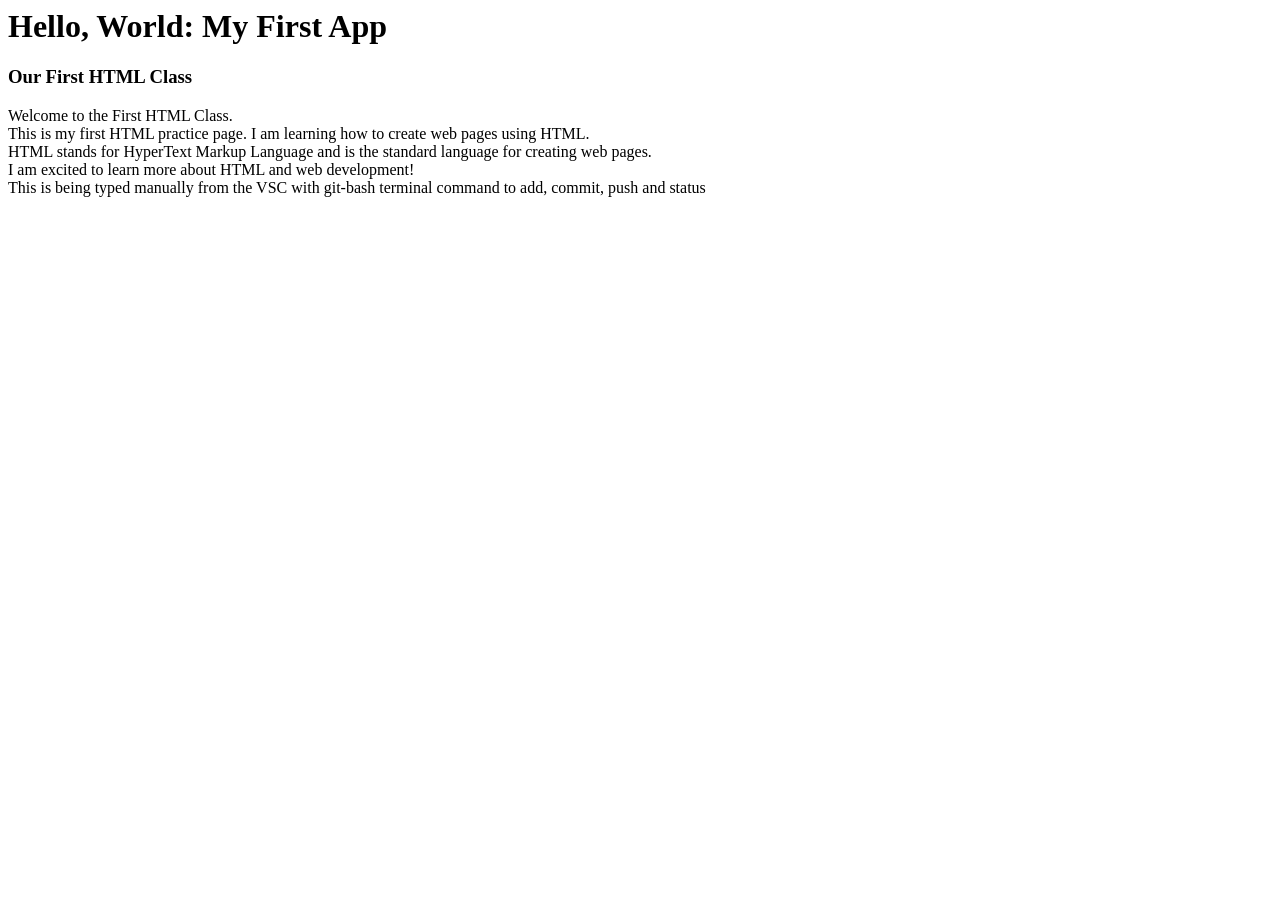
==== src/index.html @ 7c81aa92 "update index.html 5" ====
<html>
    <!-- <meta http-equiv="Content-Type" content="text/html;charset=UTF-8"> -->
    <meta charset="utf-8">
    <head>
    <title>My First HTML Practice Page</title>
  </head>
  <body>
<h1>Hello, World: My First App</h1>
<h3>Our First HTML Class</h3>
<p>Welcome to the First HTML Class. <br> 
    This is my first HTML practice page. I am learning how to create web pages using HTML. 
    <br>HTML stands for HyperText Markup Language and is the standard language for creating web pages. 
    <br>I am excited to learn more about HTML and web development!
    <br>This is being typed manually from the VSC with git-bash terminal command to add, commit, push and status</p>
  </body>
</html>
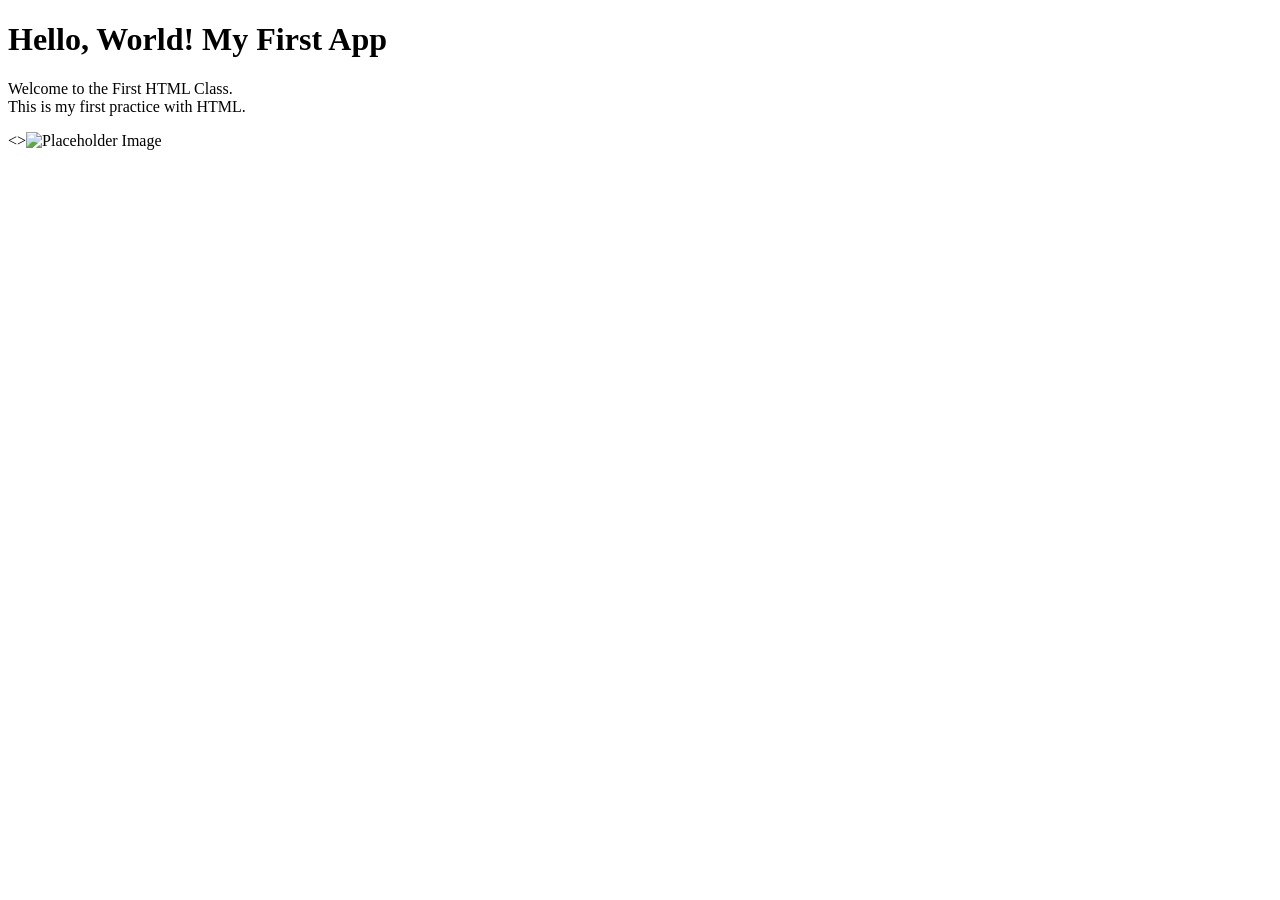
==== commit de7656fc: "update index.html 6" ====
--- a/src/index.html
+++ b/src/index.html
@@ -1,16 +1,16 @@
-<html>
-    <!-- <meta http-equiv="Content-Type" content="text/html;charset=UTF-8"> -->
-    <meta charset="utf-8">
-    <head>
-    <title>My First HTML Practice Page</title>
-  </head>
-  <body>
-<h1>Hello, World: My First App</h1>
-<h3>Our First HTML Class</h3>
+<!DOCTYPE html>
+<html lang="en">
+<head>
+    <meta charset="UTF-8">
+    <meta name="viewport" content="width=device-width, initial-scale=1.0">
+    <title>Document: My First HTML Practice</title>
+</head>
+<body>
+<h1>Hello, World! My First App</h1>
 <p>Welcome to the First HTML Class. <br> 
-    This is my first HTML practice page. I am learning how to create web pages using HTML. 
-    <br>HTML stands for HyperText Markup Language and is the standard language for creating web pages. 
-    <br>I am excited to learn more about HTML and web development!
-    <br>This is being typed manually from the VSC with git-bash terminal command to add, commit, push and status</p>
-  </body>
+    This is my first practice with HTML.</p>
+
+    <><img src="https://via.placeholder.com/150" alt="Placeholder Image">
+    <!-- <><img src="/src/Assets/Abimbola Ebenezer Media.jpg" alt="Abimbola Ebenezer's Image at his late dad's burial in August 2025"> -->
+</body>
 </html>
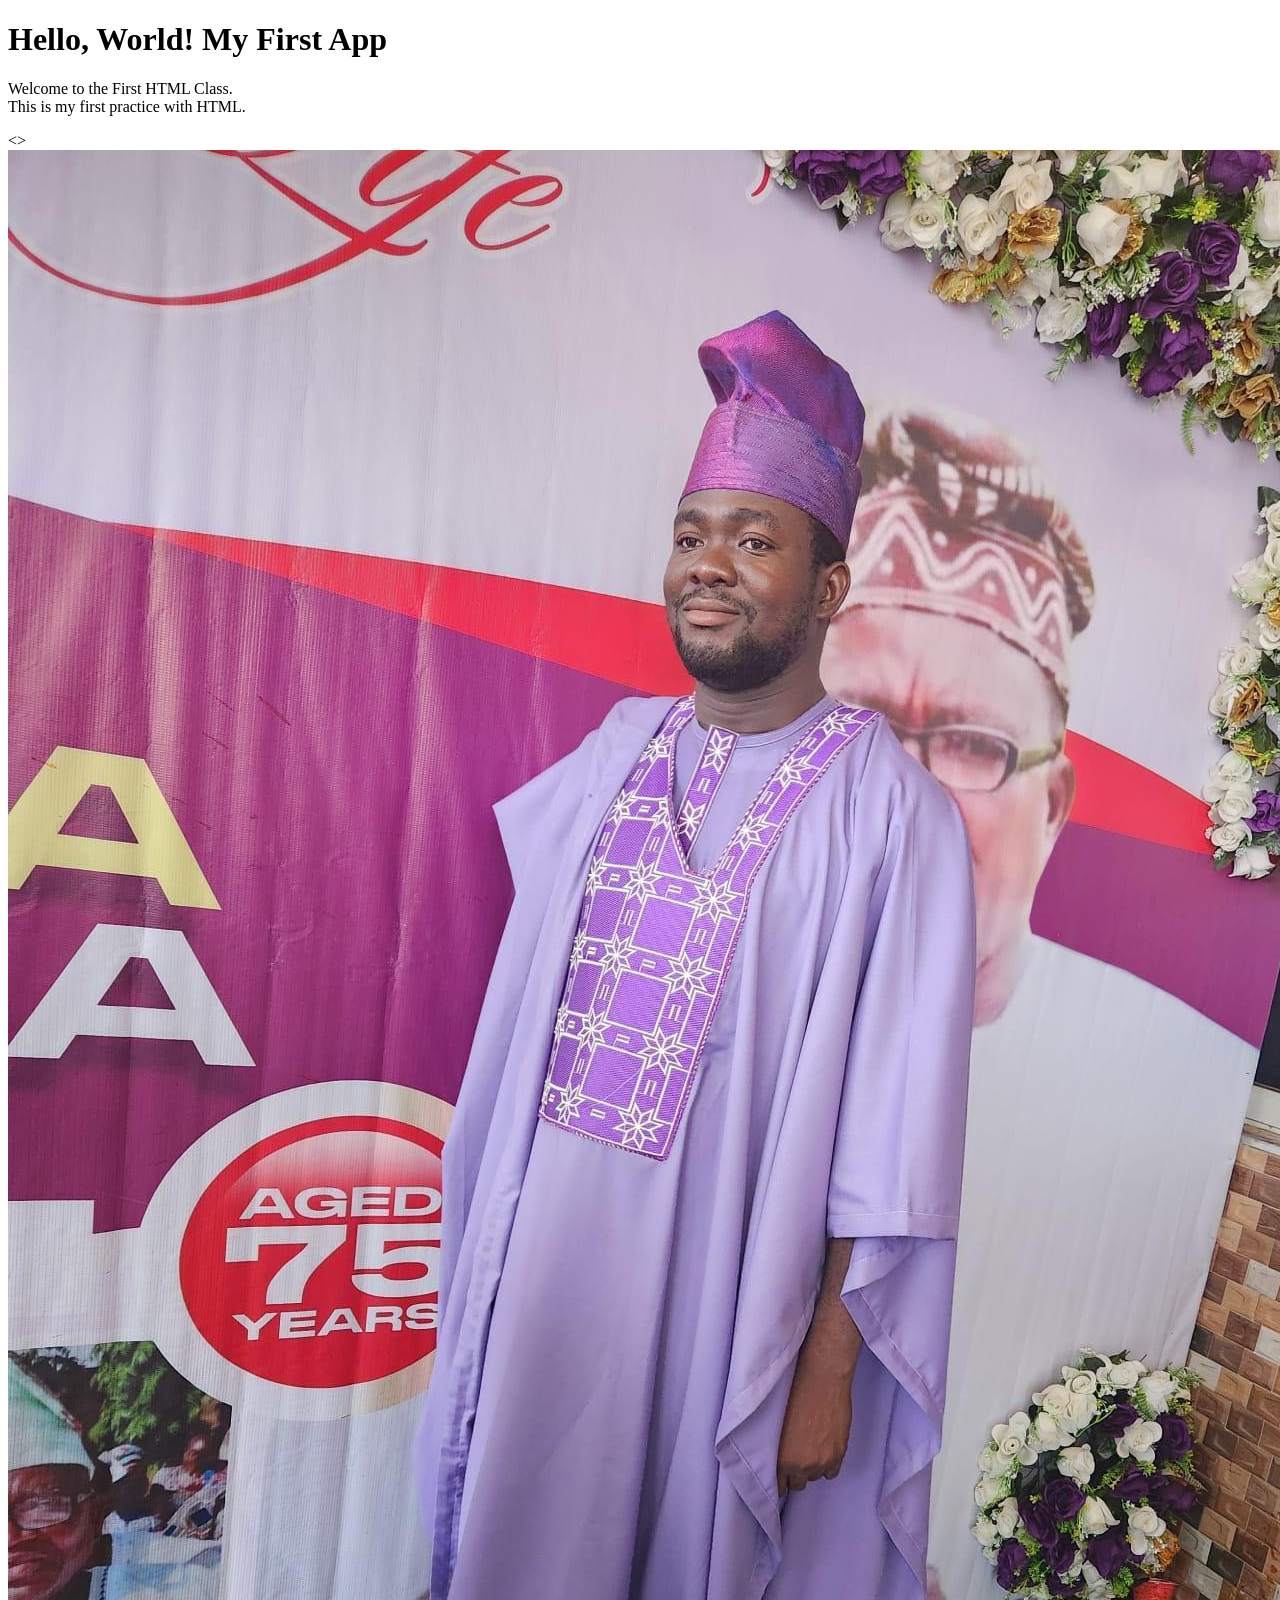
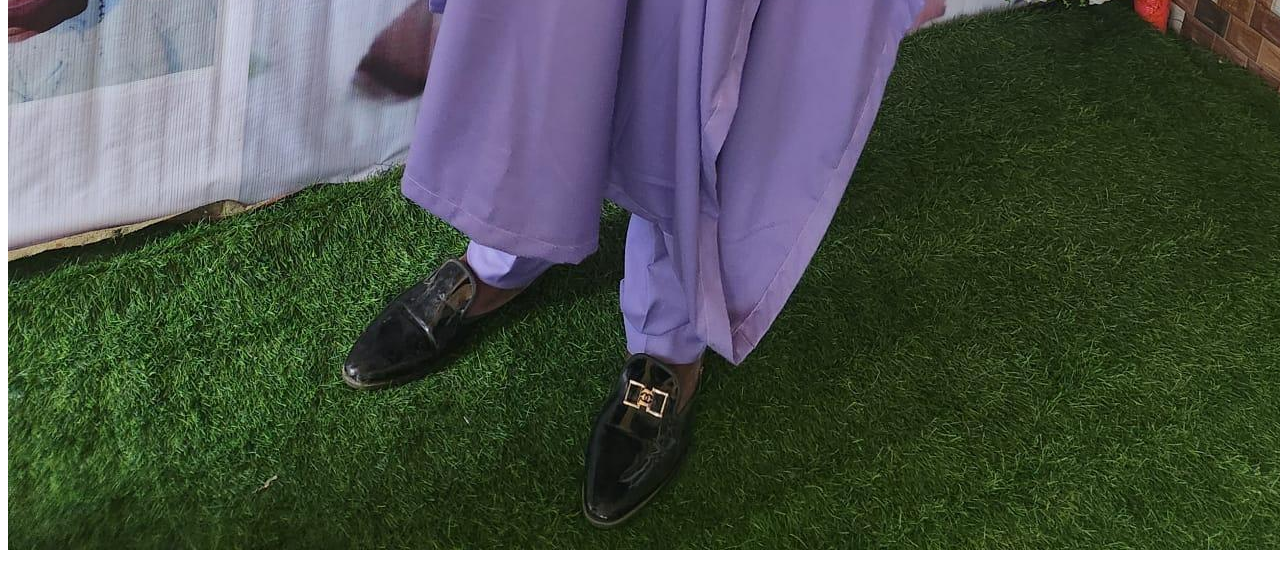
==== commit e7bd9ab3: "update index.html 7" ====
--- a/src/index.html
+++ b/src/index.html
@@ -10,7 +10,7 @@
 <p>Welcome to the First HTML Class. <br> 
     This is my first practice with HTML.</p>
 
-    <><img src="https://via.placeholder.com/150" alt="Placeholder Image">
-    <!-- <><img src="/src/Assets/Abimbola Ebenezer Media.jpg" alt="Abimbola Ebenezer's Image at his late dad's burial in August 2025"> -->
+    <!-- <><img src="https://via.placeholder.com/150" alt="Placeholder Image"> -->
+    <><img src="/src/Assets/Abimbola Ebenezer Media.jpg" alt="Abimbola Ebenezer's Image at his late dad's burial in August 2025">
 </body>
 </html>
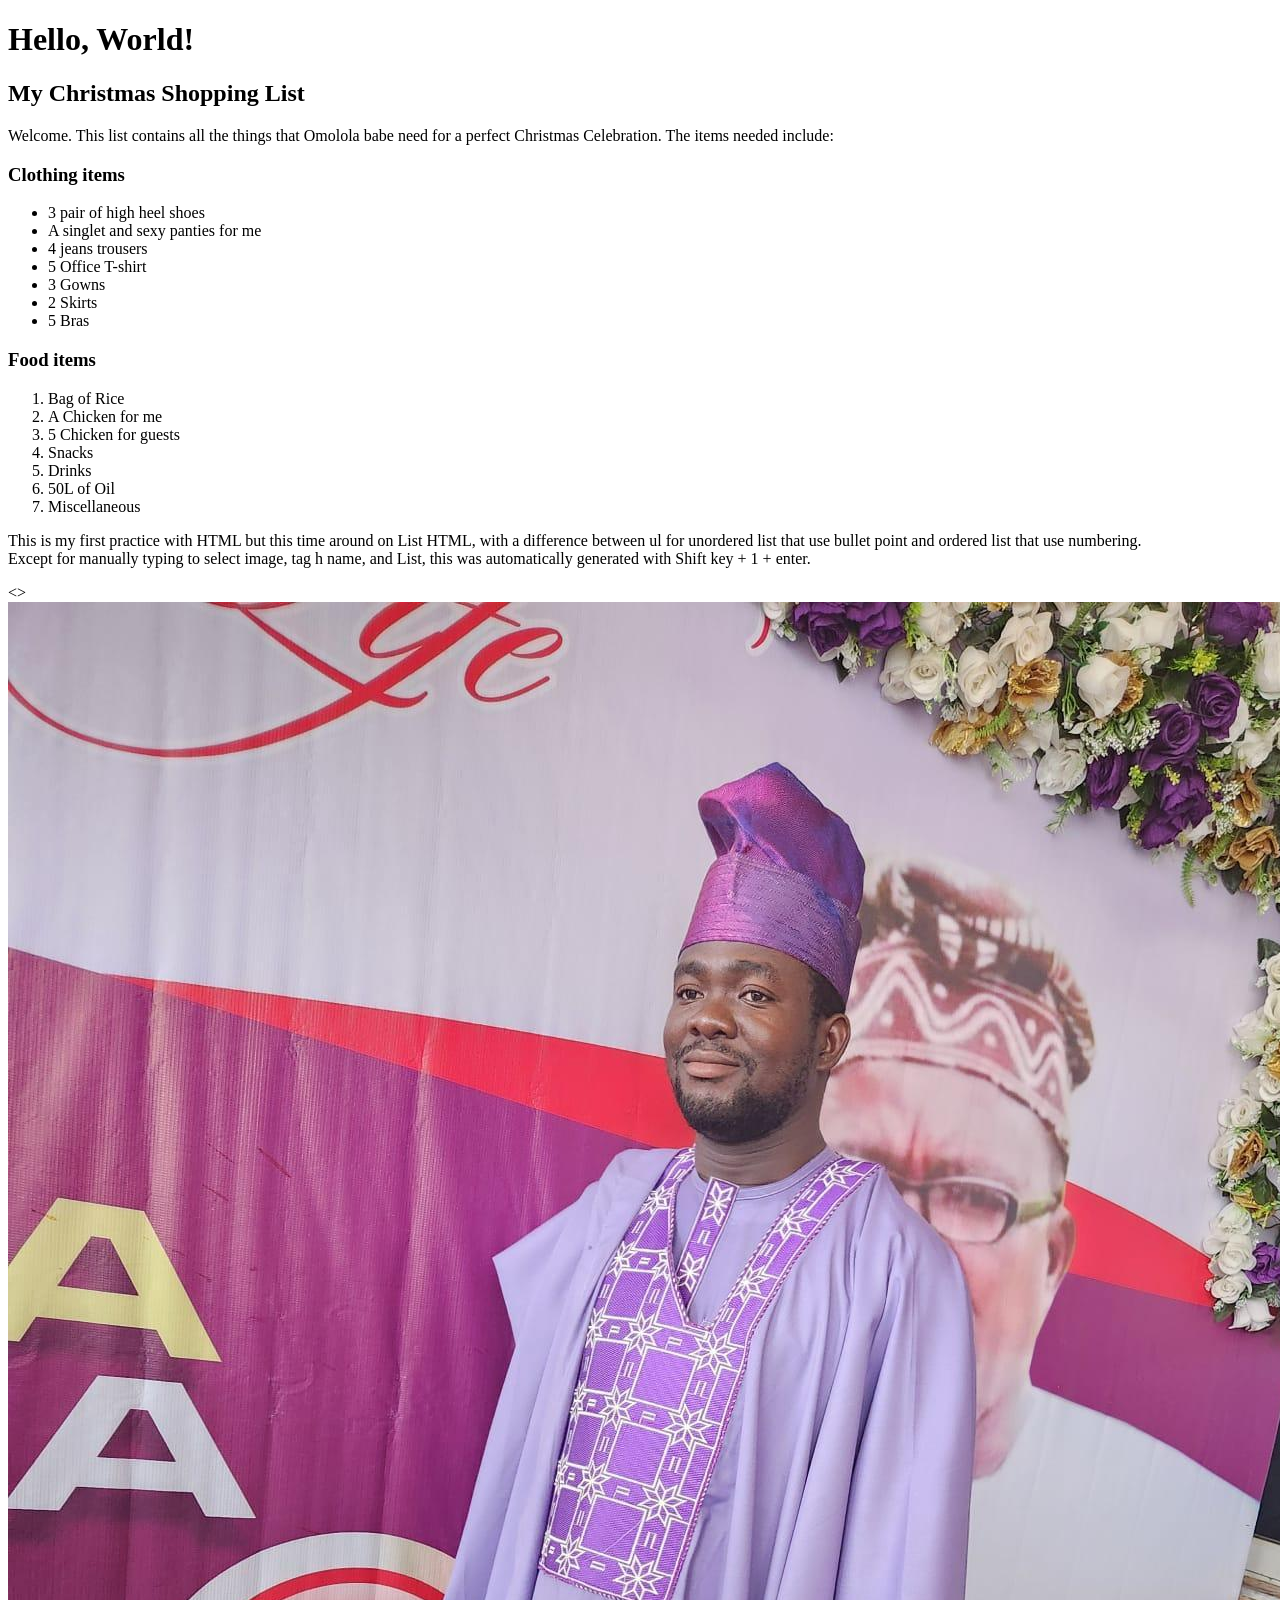
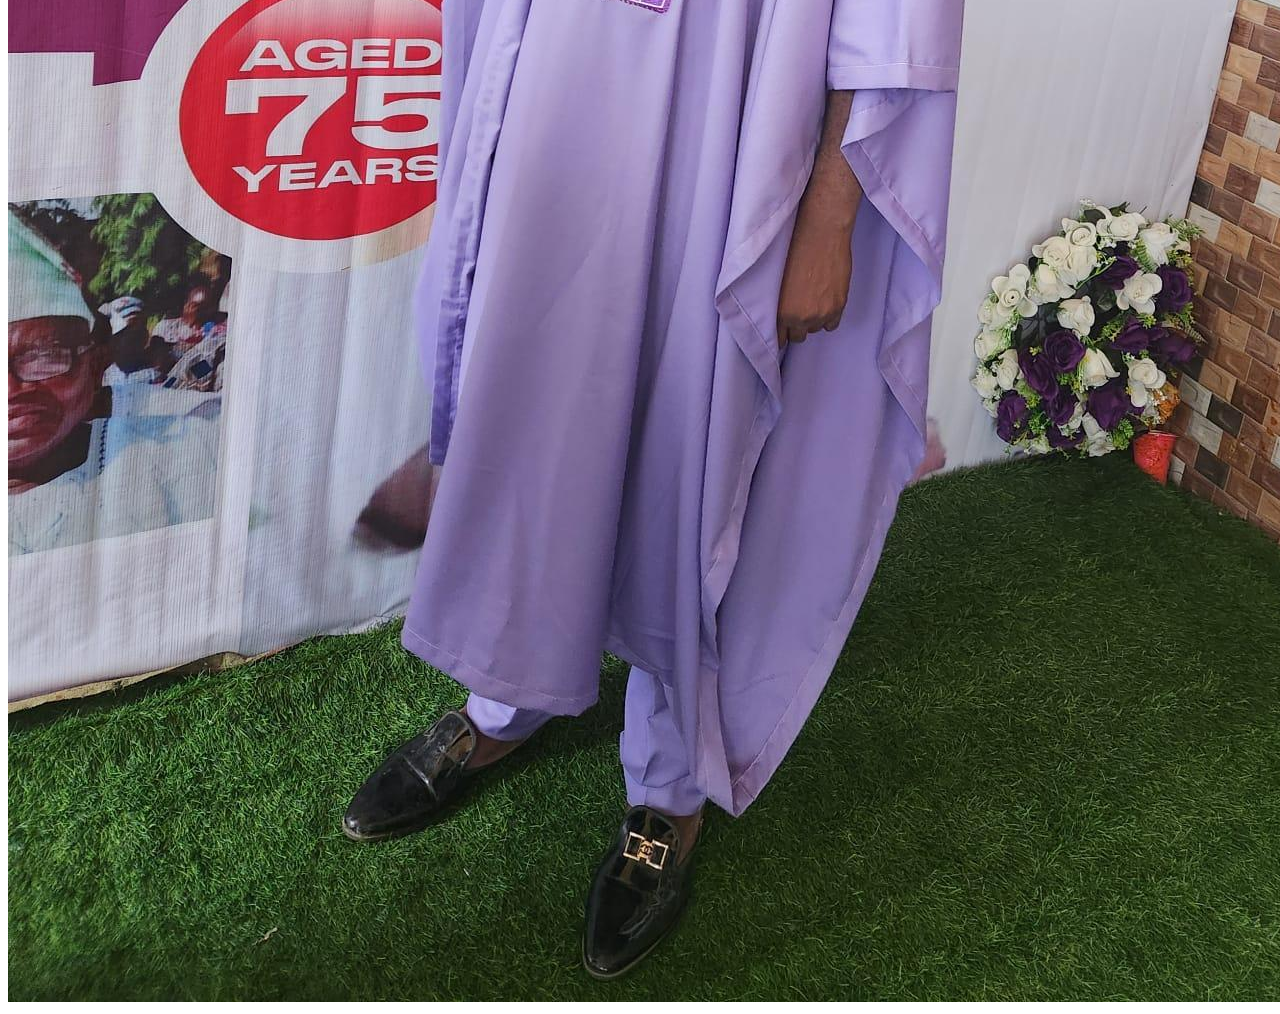
==== commit de82f703: "update index.html 8" ====
--- a/src/index.html
+++ b/src/index.html
@@ -6,9 +6,36 @@
     <title>Document: My First HTML Practice</title>
 </head>
 <body>
-<h1>Hello, World! My First App</h1>
-<p>Welcome to the First HTML Class. <br> 
-    This is my first practice with HTML.</p>
+<h1>Hello, World!</h1>
+<h2>My Christmas Shopping List</h2>
+<p>Welcome. This list contains all the things 
+    that Omolola babe need for a perfect Christmas Celebration.
+    The items needed include:<br>
+    <h3>Clothing items</h3>
+    <ul>
+        <li>3 pair of high heel shoes</li>
+        <li>A singlet and sexy panties for me</li>
+        <li>4 jeans trousers</li>
+        <li>5 Office <T-shirt>T-shirt</T-shirt></li>
+        <li>3 Gowns</li>
+        <li>2 Skirts</li>
+        <li>5 Bras</li>
+    </ul>
+    <h3>Food items</h3>
+        <ol>
+            <li>Bag of Rice</li>
+            <li>A Chicken for me</li>
+            <li>5 Chicken for guests</li>
+            <li>Snacks</li>
+            <li>Drinks</li>
+            <li>50L of Oil</li>
+            <li>Miscellaneous</li>  
+        </ol>
+    This is my first practice with HTML but this time around on List HTML, 
+    with a difference between ul for unordered list that use bullet point
+    and ordered list that use numbering.<br>
+Except for manually typing to select image, tag h name, and List, 
+this was automatically generated with Shift key + 1 + enter.</p>
 
     <!-- <><img src="https://via.placeholder.com/150" alt="Placeholder Image"> -->
     <><img src="/src/Assets/Abimbola Ebenezer Media.jpg" alt="Abimbola Ebenezer's Image at his late dad's burial in August 2025">
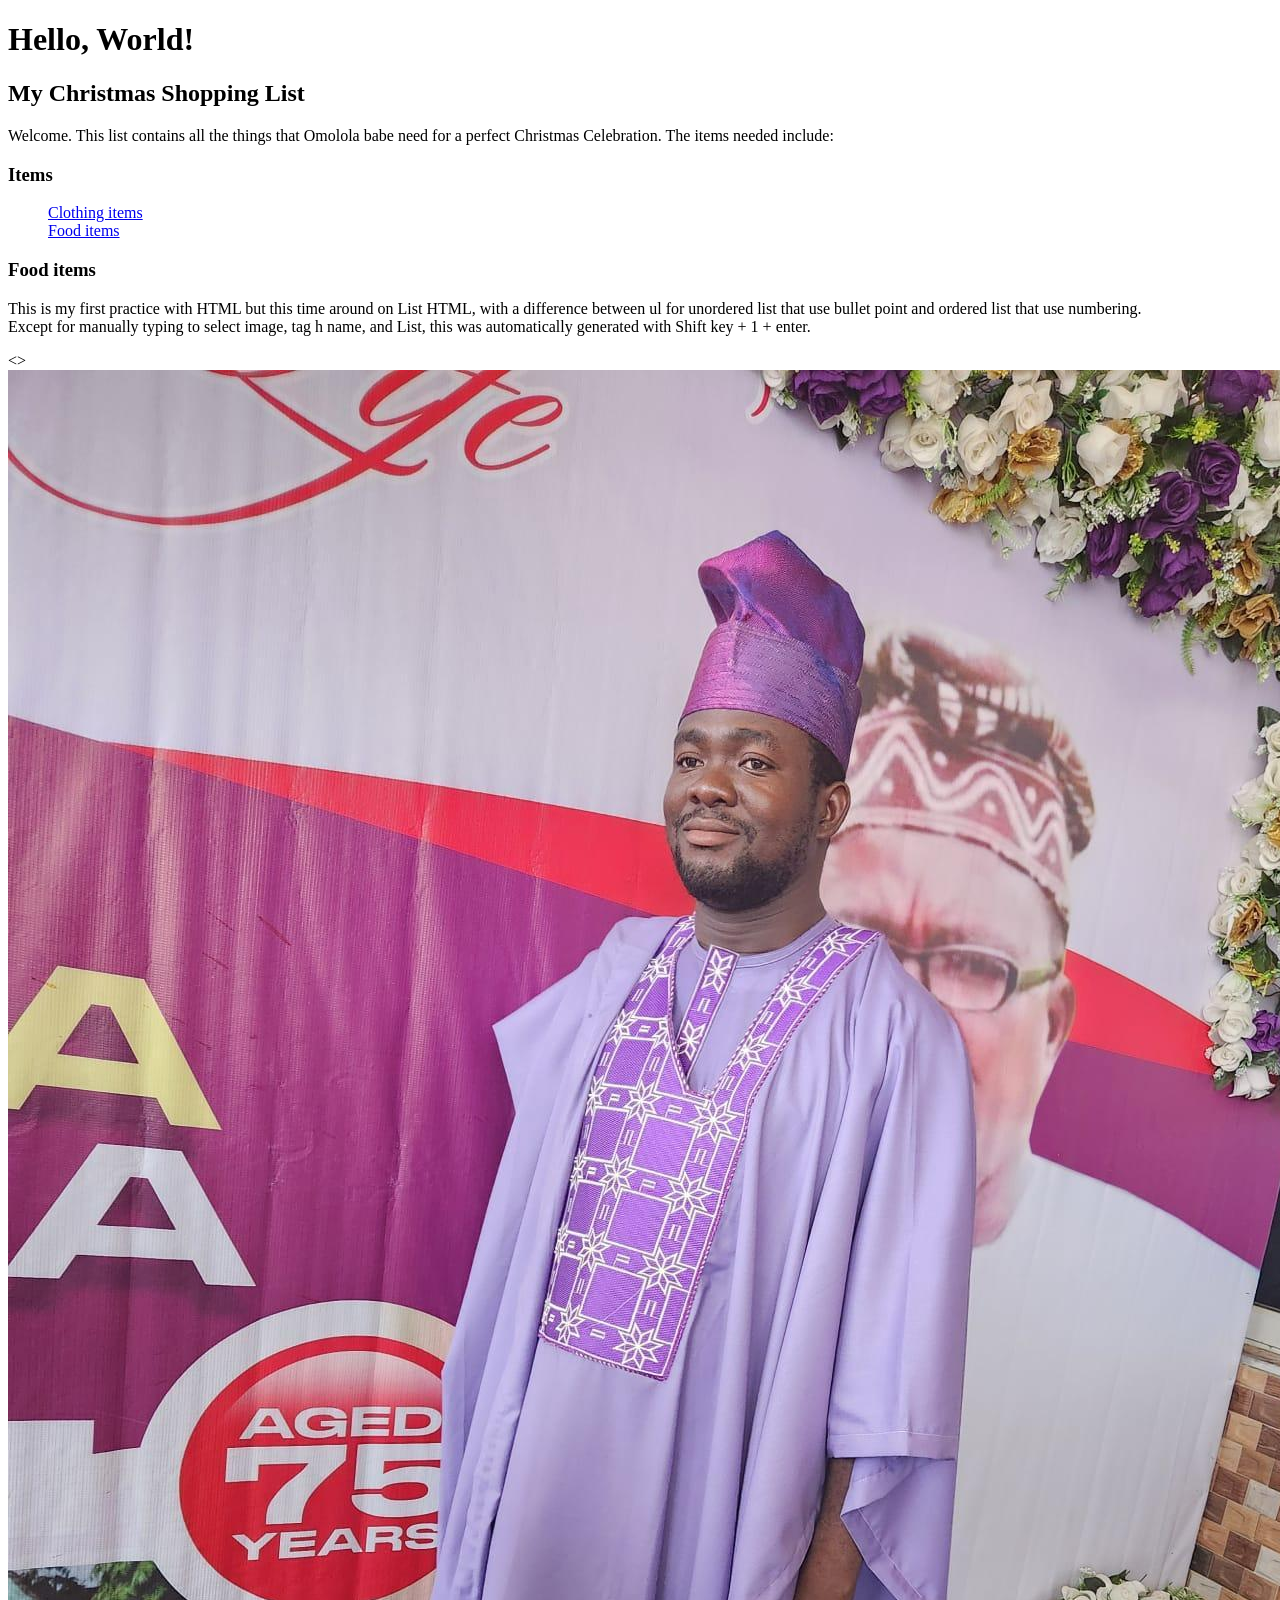
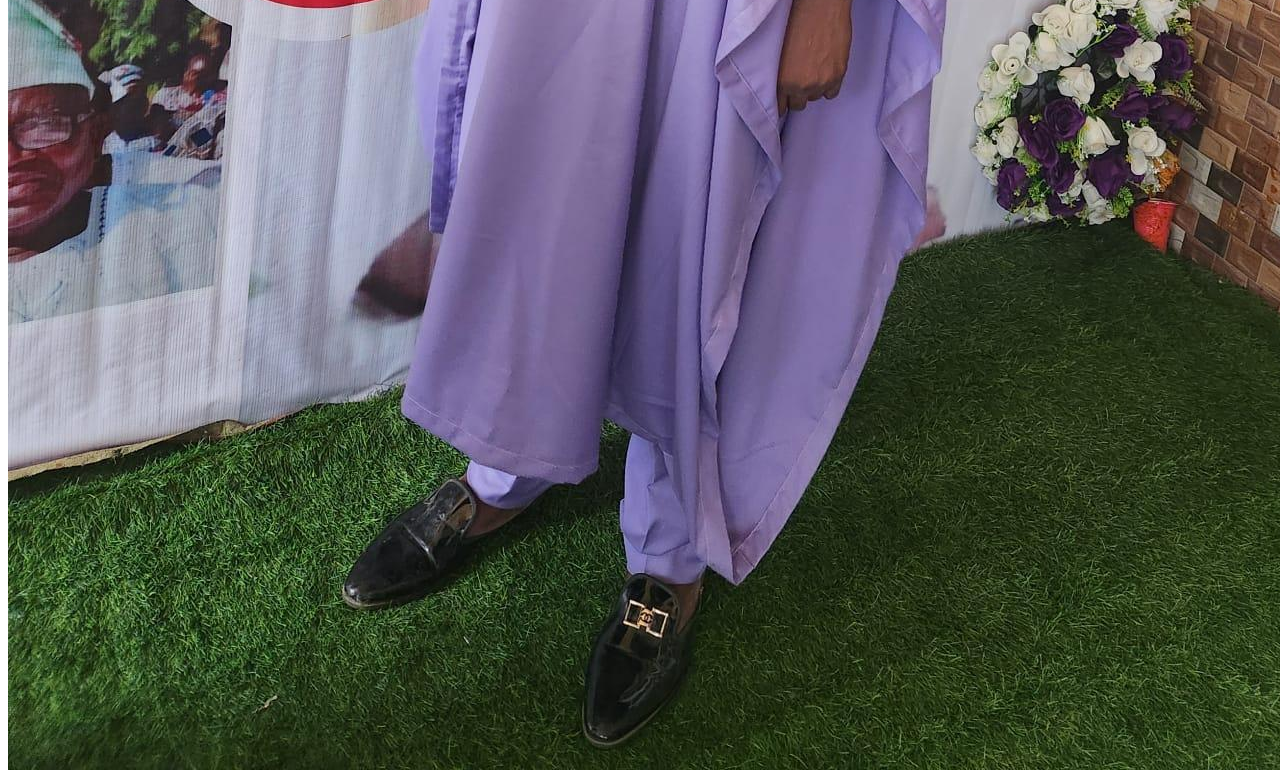
==== commit 1bd1430f: "update index.html 9" ====
--- a/src/index.html
+++ b/src/index.html
@@ -11,25 +11,14 @@
 <p>Welcome. This list contains all the things 
     that Omolola babe need for a perfect Christmas Celebration.
     The items needed include:<br>
-    <h3>Clothing items</h3>
+    <h3>Items</h3>
     <ul>
-        <li>3 pair of high heel shoes</li>
-        <li>A singlet and sexy panties for me</li>
-        <li>4 jeans trousers</li>
-        <li>5 Office <T-shirt>T-shirt</T-shirt></li>
-        <li>3 Gowns</li>
-        <li>2 Skirts</li>
-        <li>5 Bras</li>
+      <a href="/src/HTML/Clothing-items.html"<li>Clothing items</li></a> <br>
+      <a href="/src/HTML/Food-items.html"<li>Food items</li></a> 
     </ul>
     <h3>Food items</h3>
         <ol>
-            <li>Bag of Rice</li>
-            <li>A Chicken for me</li>
-            <li>5 Chicken for guests</li>
-            <li>Snacks</li>
-            <li>Drinks</li>
-            <li>50L of Oil</li>
-            <li>Miscellaneous</li>  
+            <!-- <a href="/src/HTML/Food-items.html">Food Items</a> -->
         </ol>
     This is my first practice with HTML but this time around on List HTML, 
     with a difference between ul for unordered list that use bullet point
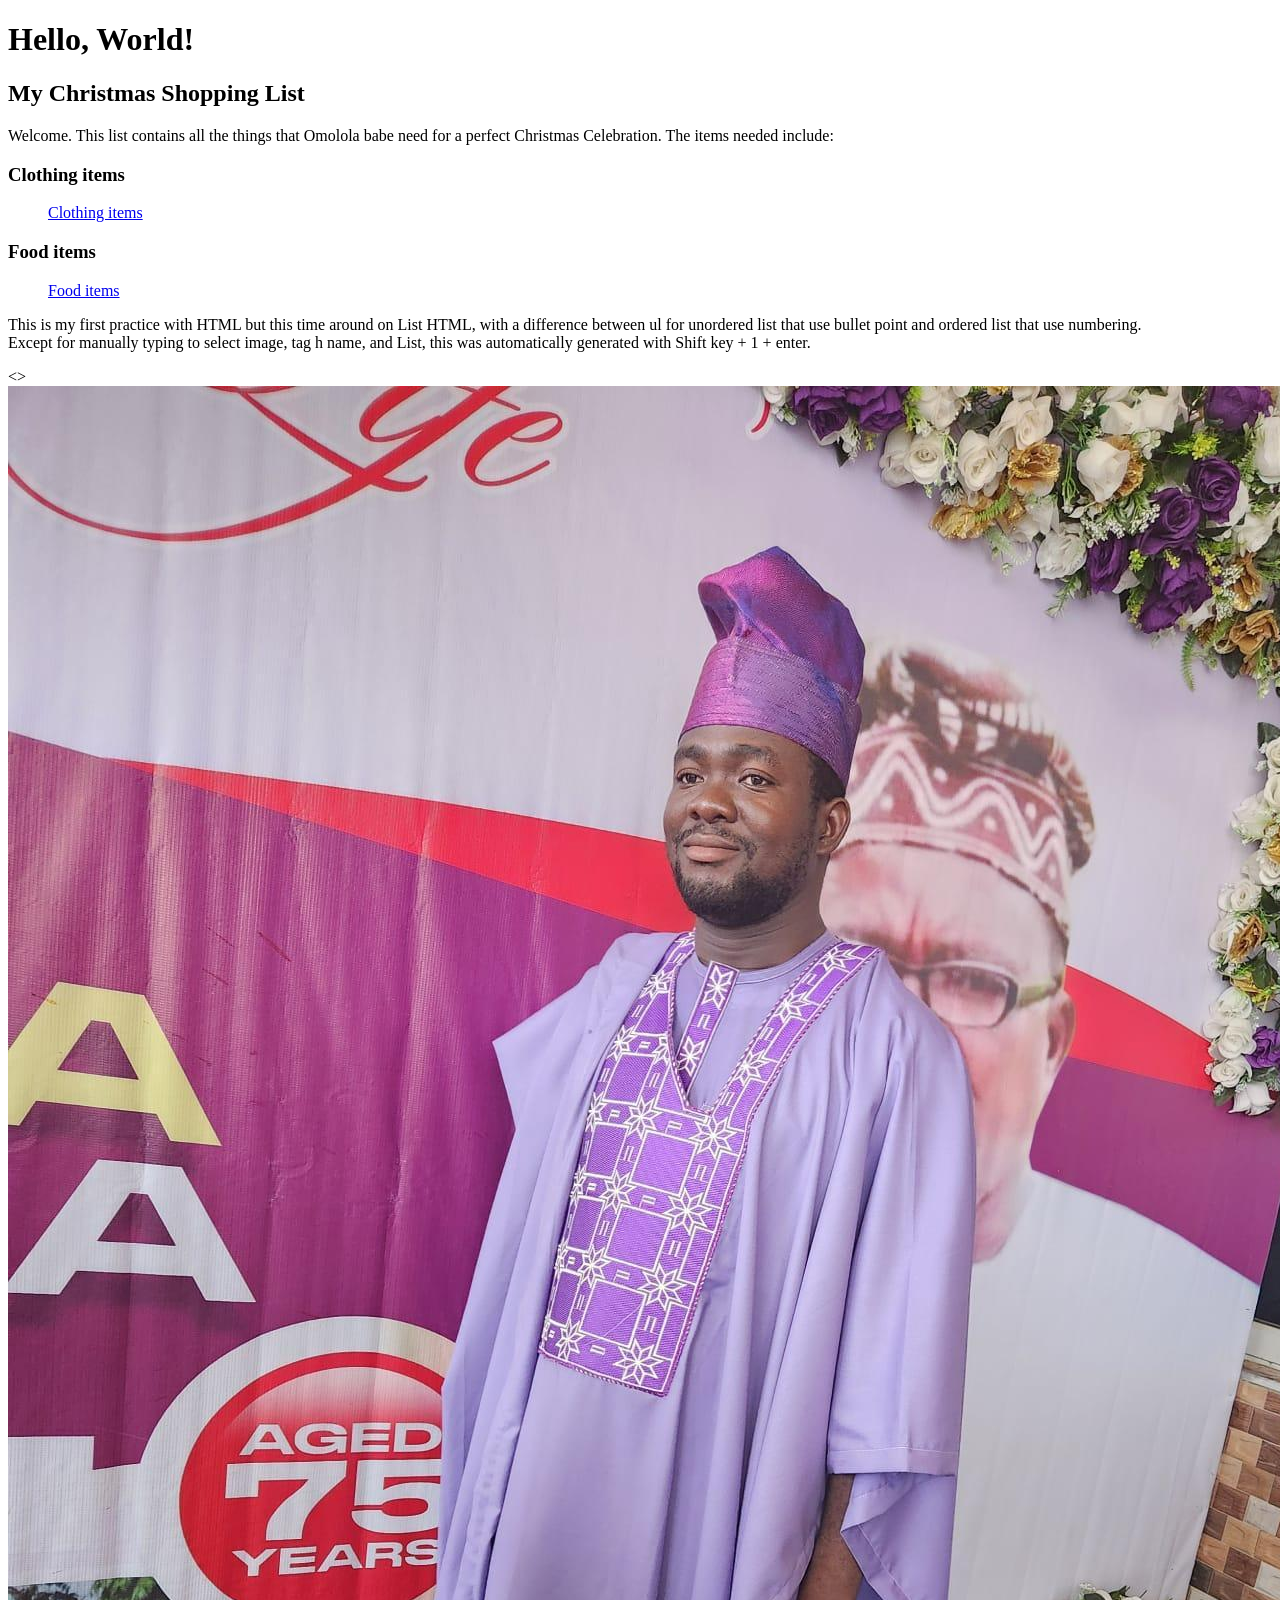
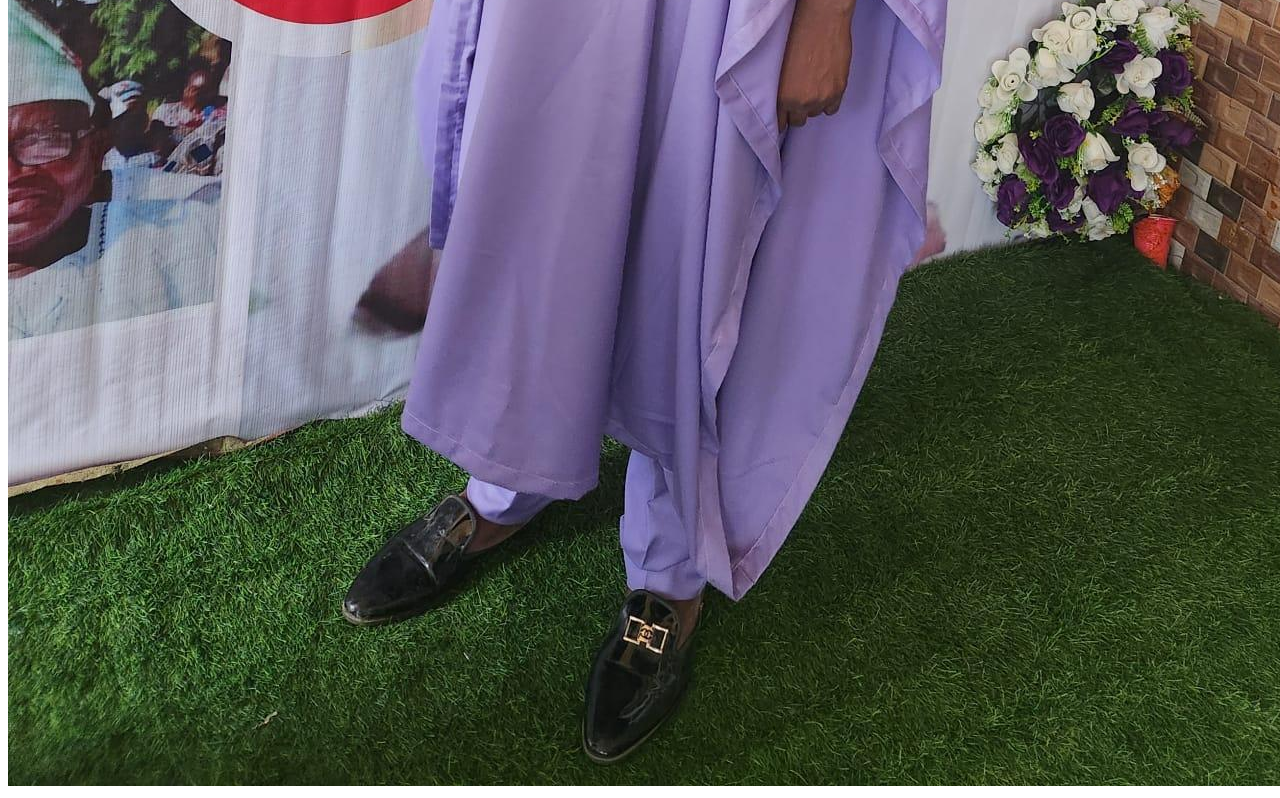
==== commit 296f9443: "update index.html 10" ====
--- a/src/index.html
+++ b/src/index.html
@@ -11,13 +11,14 @@
 <p>Welcome. This list contains all the things 
     that Omolola babe need for a perfect Christmas Celebration.
     The items needed include:<br>
-    <h3>Items</h3>
+    <h3>Clothing items</h3>
     <ul>
-      <a href="/src/HTML/Clothing-items.html"<li>Clothing items</li></a> <br>
-      <a href="/src/HTML/Food-items.html"<li>Food items</li></a> 
+      <a href="/src/HTML/Clothing-items.html"<li>Clothing items</li></a>
+       
     </ul>
     <h3>Food items</h3>
         <ol>
+            <a href="/src/HTML/Food-items.html"<li>Food items</li></a>
             <!-- <a href="/src/HTML/Food-items.html">Food Items</a> -->
         </ol>
     This is my first practice with HTML but this time around on List HTML, 
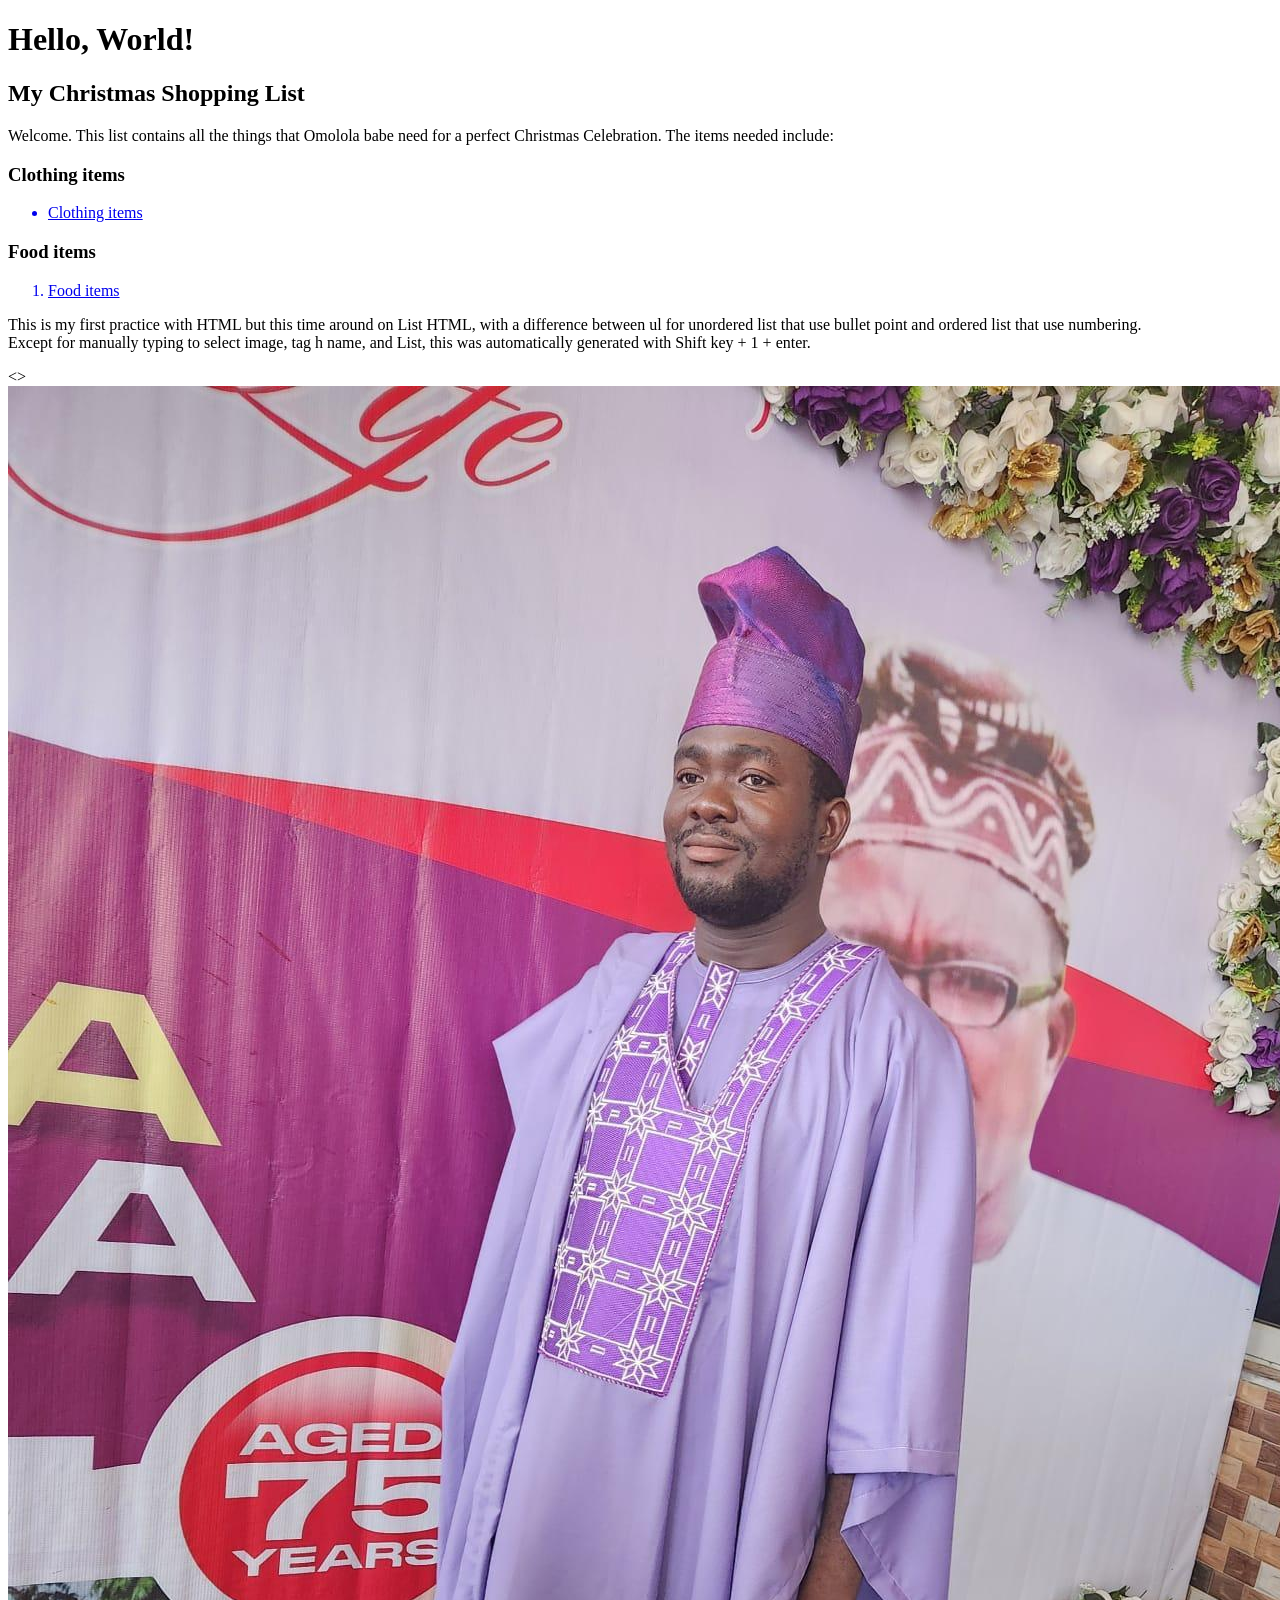
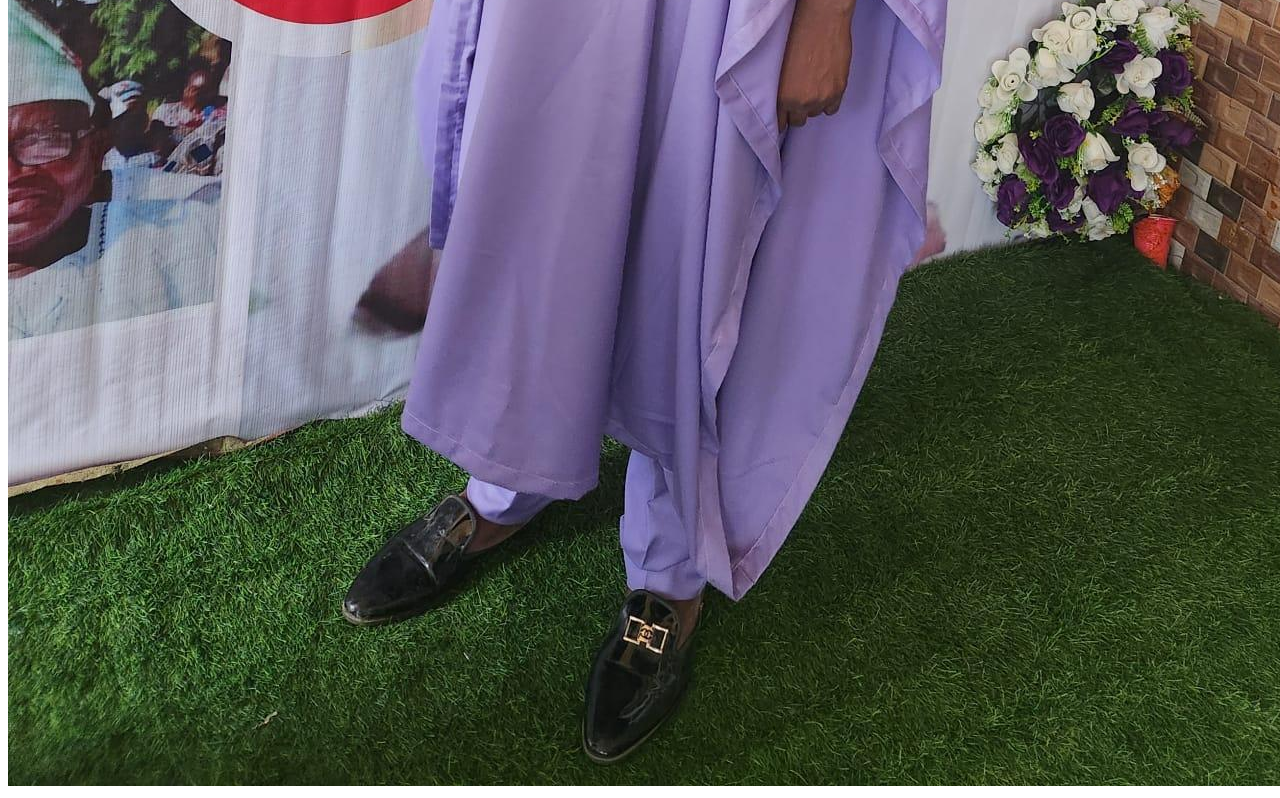
==== commit f45930d3: "update index.html 11" ====
--- a/src/index.html
+++ b/src/index.html
@@ -13,12 +13,13 @@
     The items needed include:<br>
     <h3>Clothing items</h3>
     <ul>
-      <a href="/src/HTML/Clothing-items.html"<li>Clothing items</li></a>
+      <a href="/src/HTML/Clothing-items.html"target="_blank"><li>Clothing items</li></a>
        
     </ul>
     <h3>Food items</h3>
         <ol>
-            <a href="/src/HTML/Food-items.html"<li>Food items</li></a>
+            <a href="/src/HTML/Food-items.html"target="_blank"</a><li>Food items</li></a> 
+            <!-- // rel="noopener noreferrer"> - to be paced after target =blank->
             <!-- <a href="/src/HTML/Food-items.html">Food Items</a> -->
         </ol>
     This is my first practice with HTML but this time around on List HTML, 
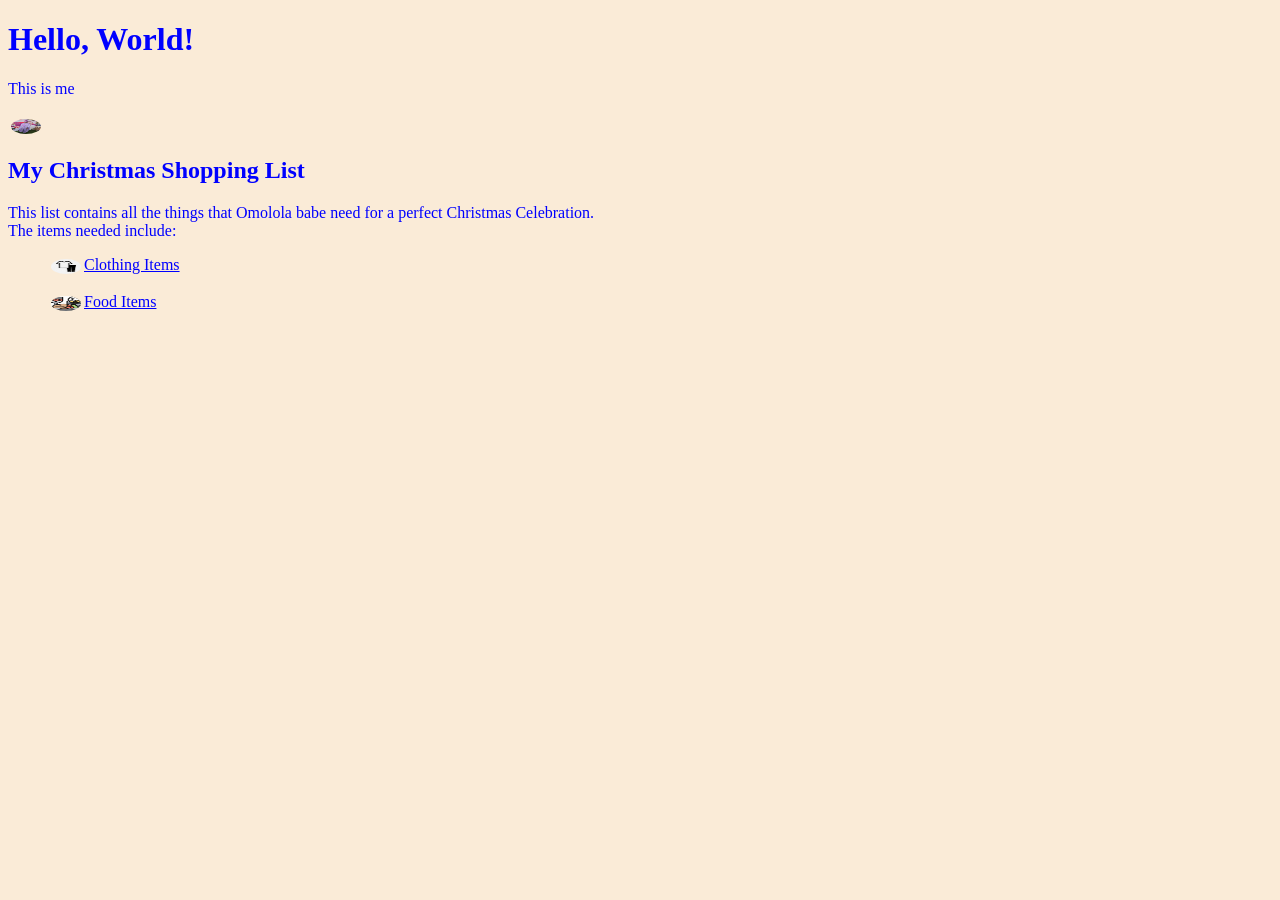
==== commit c36911e2: "update restart" ====
--- a/src/index.html
+++ b/src/index.html
@@ -1,34 +1,84 @@
 <!DOCTYPE html>
 <html lang="en">
-<head>
-    <meta charset="UTF-8">
-    <meta name="viewport" content="width=device-width, initial-scale=1.0">
-    <title>Document: My First HTML Practice</title>
-</head>
-<body>
-<h1>Hello, World!</h1>
-<h2>My Christmas Shopping List</h2>
-<p>Welcome. This list contains all the things 
-    that Omolola babe need for a perfect Christmas Celebration.
-    The items needed include:<br>
-    <h3>Clothing items</h3>
-    <ul>
-      <a href="/src/HTML/Clothing-items.html"target="_blank"><li>Clothing items</li></a>
-       
-    </ul>
-    <h3>Food items</h3>
-        <ol>
-            <a href="/src/HTML/Food-items.html"target="_blank"</a><li>Food items</li></a> 
-            <!-- // rel="noopener noreferrer"> - to be paced after target =blank->
-            <!-- <a href="/src/HTML/Food-items.html">Food Items</a> -->
-        </ol>
-    This is my first practice with HTML but this time around on List HTML, 
-    with a difference between ul for unordered list that use bullet point
-    and ordered list that use numbering.<br>
-Except for manually typing to select image, tag h name, and List, 
-this was automatically generated with Shift key + 1 + enter.</p>
+    <head>
+        <meta charset="UTF-8">
+        <meta name="viewport" content="width=device-width, initial-scale=1.0">
+        <title>My First HTML Practice</title>
+        <!-- <style>
+            * {
+                background-color: Purple;
+                font-family: Arial, sans-serif;
+                color: aqua;
+            }
+            h1
+            {
+                text-align: center;
+                color: red;
+            }
+            p
+            {
+                color: black;
+            }
+            ul
+            {
+                color: green;
+            }
+            li, a
+            {
+                color: orange;
+            }
+            #
+            {
+                color: yellow;
+            }
+        </style> -->
+        <link rel="stylesheet" href="/src/CSS/Style.CSS">
+    </head>
+    <!-- <body" style="background-color: blue; color: black;"> -->
+    <body>
+        <h1>Hello,<span> World!</span></h1>
+        <h2><picture><Picture></Picture></picture></h2>
+        This is me <br> <br>
+        <a href="/src/Assets/Abimbola Ebenezer Media.jpg">
+            <img class="@Media main-big-picture" src="/src/Assets/Abimbola Ebenezer Media.jpg"
+            alt="Abimbola Ebenezer's Pic at his late dad's burial"> 
+        </a>
+        <h2>My Christmas Shopping List</h2>
+        <p> This list contains all the things
+            that Omolola babe need for a perfect Christmas Celebration. <br>
+            The items needed include:
+            <!-- <h3>Clothing items</h3> -->
+            <!-- <ul style="list-style: none;"> -->
+                <ul>
+                    <!-- <a style="text-decoration-style: none; color: yellow" href="/src/HTML/Clothing-items.html" -->
+                    <a href="/src/HTML/Clothing-items.html">   
+                    <!-- target="_blank"> -->
+                        <img class="nav-icon" src="/src/Assets/Cloth.jpg" alt="Clothing-items">
+                            <li>Clothing Items</li>
+                    </a>
+                </ul>
+            <!-- <h3>Food items</h3> -->
+                <ol>
+                    <!-- <a style="text-decoration-style: none; color: yellow" href="/src/HTML/Food-items.html"target="_blank"></a> -->
+                    <!-- <a href="/src/HTML/Food-items.html"target="_blank"> -->
+                    <a href="HTML/Food-items.html"> 
+                        <img class="nav-icon" src="Assets/Food.jpg" alt="Food Items Pic">
+                        <li>Food Items</li> 
+                    </a> 
+                        <!-- <rel="noopener noreferrer"> - to be paced after target =blank-> -->
+                        <!-- <a href="/src/HTML/Food-items.html">Food Items</a> -->
+                </ol>
 
-    <!-- <><img src="https://via.placeholder.com/150" alt="Placeholder Image"> -->
-    <><img src="/src/Assets/Abimbola Ebenezer Media.jpg" alt="Abimbola Ebenezer's Image at his late dad's burial in August 2025">
-</body>
+                <!-- <span class="span">This is my first practice with HTML but this time around on List HTML,
+                with a difference between ul for unordered list that use bullet point
+                and ordered list that use numbering.<br>
+                Except for manually typing to select image, tag h name, and List, etc,
+                this was automatically generated with Shift key + 1 + enter. -->
+        </p>
+
+        <!-- <><img src="https://via.placeholder.com/150" alt="Placeholder Image"> -->
+        
+        <!-- <p id="hannah"> My name is Abimbola</p>
+        <p class="hannah"> My name is Hannah</p> -->
+    </body>
 </html>
--- a/src/CSS/Style.CSS
+++ b/src/CSS/Style.CSS
@@ -0,0 +1,73 @@
+*{
+    background-color: antiquewhite ;
+    color: blue;
+}
+
+ul{
+    list-style: none;
+}
+
+
+ol{
+    list-style: none;
+}
+
+@media (max-width: 600px) {
+    .main-big-picture {
+    max-width: 200px;
+    width: 100%;
+    height: auto;
+    }
+    /* .icon, .nav-icon {
+        width: 25px;
+        height: 25px;
+        
+    } */
+}
+
+img{
+    width: 30px;
+    height: 15px;
+    border-radius: 50%;
+    padding: -1%;
+    margin: 3px;
+    /* transform: translate(2.5);
+    align-items: normal; */
+}
+
+img .nav-icon {
+    width: 1px;
+    height: 0px;
+    border-radius: 5px;
+}
+
+/* img picture{
+    width: 300px;
+    height: 300px;
+    border-radius: 50%;
+} */
+
+a{
+    display: flex;
+    /* visibility: visible; */
+}
+
+/* span{
+    color: blue;
+}
+
+p{
+    color: brown;
+}
+
+.hannah {
+    color: brown;
+}
+
+#hannah {
+    color: beige;
+}
+
+.span {
+    color: gold;
+} */
